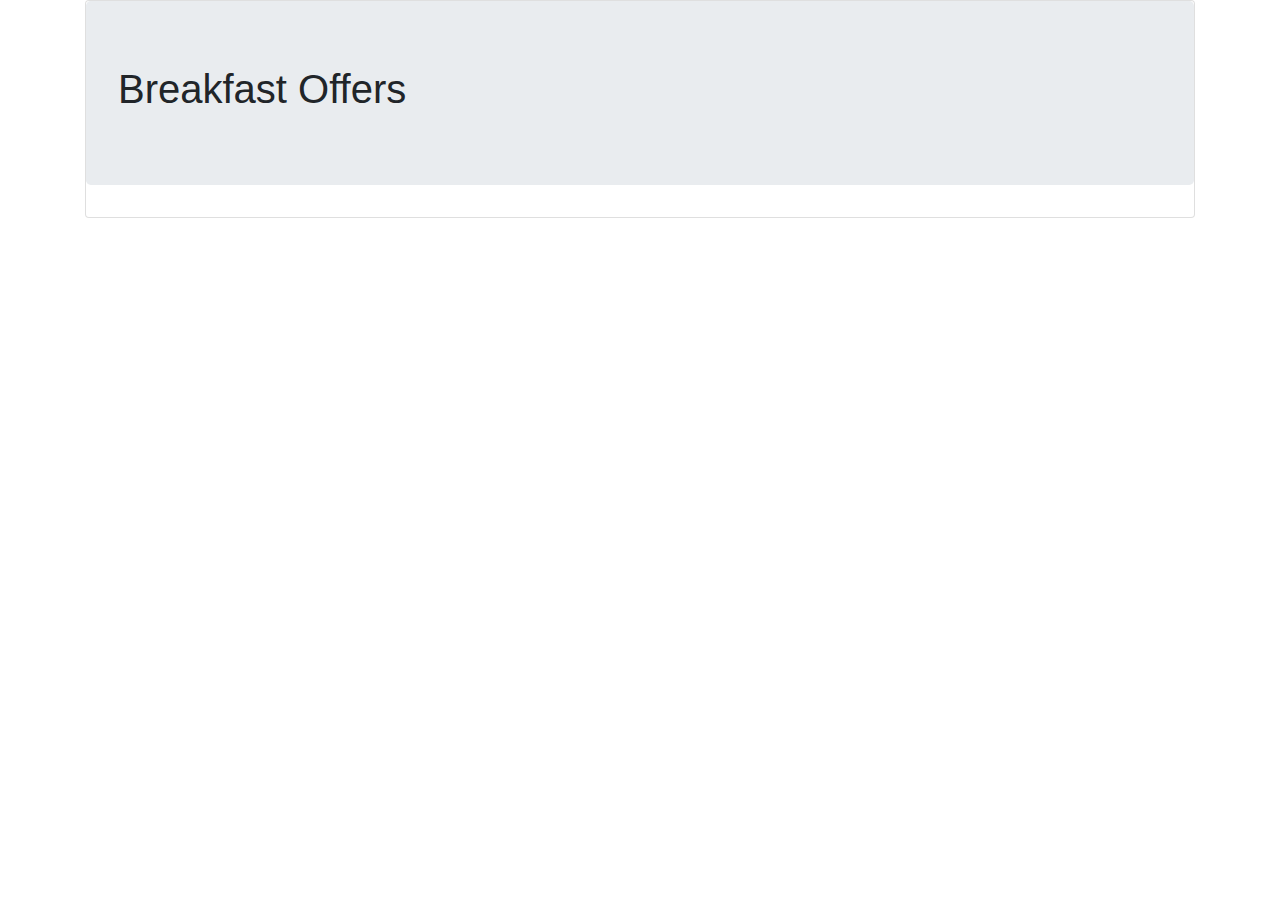
==== breakfast.html @ 8972e3ea "added basic page structure to breakfast.html with jumbotron title card" ====
<!DOCTYPE html>
<html>
    
    <head>
        <meta charset="utf-8">
        <title>Breakfast</title>
        <link rel="stylesheet" href="css/bootstrap.css" type="text/css">
        <link rel="stylesheet" href="css/breakfast.css" type=""> 
    </head>

    <body>
        
        <div class="container">

            <div class="card">
                <div class="jumbotron">
                    <h1>Breakfast Offers</h1>
                </div>
            </div>

            
        </div>
    </body>
</html>
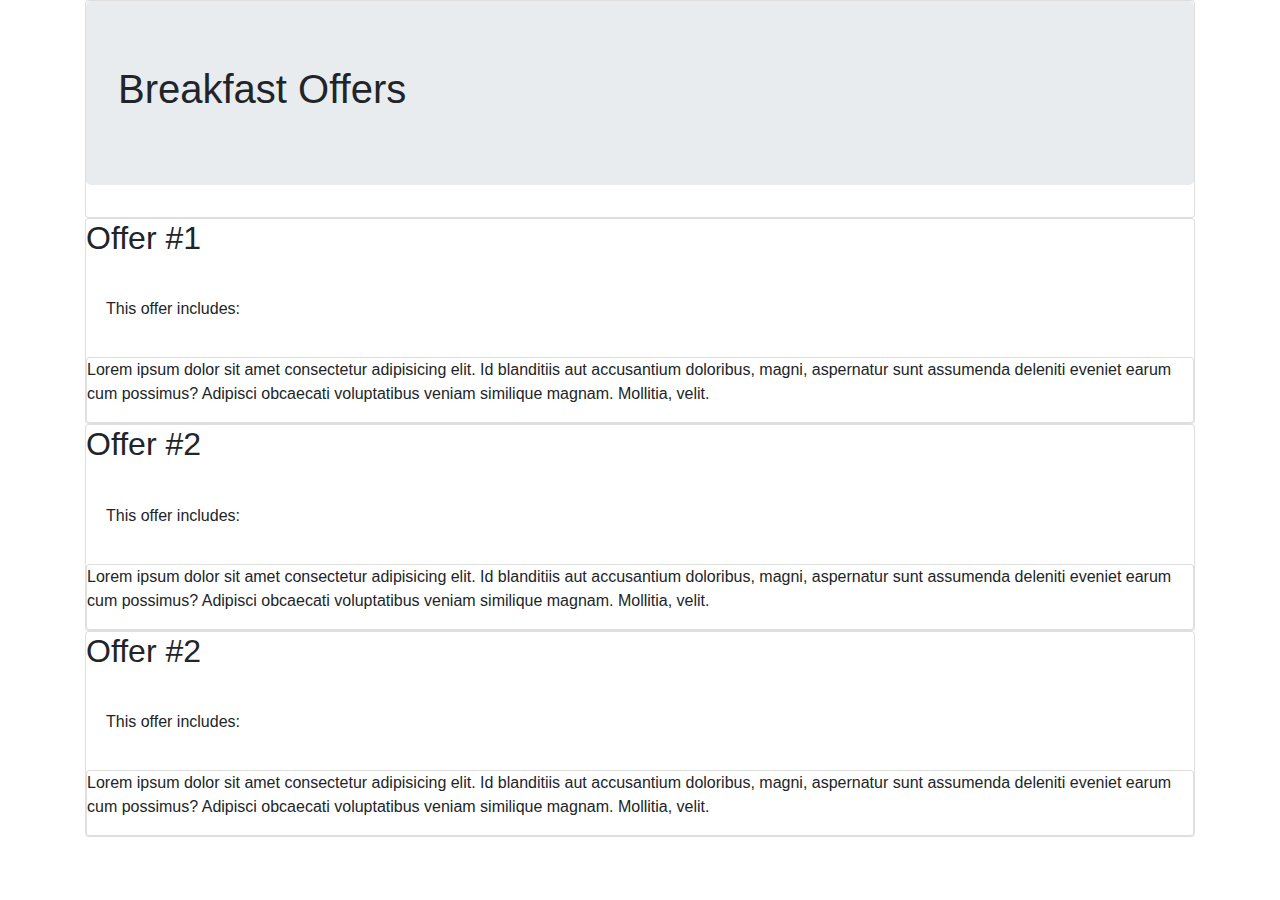
==== commit 457f1b0f: "Added cards for each of the breakfast offers." ====
--- a/breakfast.html
+++ b/breakfast.html
@@ -18,7 +18,50 @@
                 </div>
             </div>
 
-            
+            <div class="card">
+                <div class="card-title">
+                    <h2>Offer #1</h2>
+                </div>
+                <div class="card-body">
+                    <p>This offer includes:</p>
+                    <ul>
+
+                    </ul>
+                </div>
+                <div class="card footer">
+                    <p>Lorem ipsum dolor sit amet consectetur adipisicing elit. Id blanditiis aut accusantium doloribus, magni, aspernatur sunt assumenda deleniti eveniet earum cum possimus? Adipisci obcaecati voluptatibus veniam similique magnam. Mollitia, velit.</p>
+                </div>
+            </div>
+
+            <div class="card">
+                <div class="card-title">
+                    <h2>Offer #2</h2>
+                </div>
+                <div class="card-body">
+                    <p>This offer includes:</p>
+                    <ul>
+
+                    </ul>
+                </div>
+                <div class="card footer">
+                    <p>Lorem ipsum dolor sit amet consectetur adipisicing elit. Id blanditiis aut accusantium doloribus, magni, aspernatur sunt assumenda deleniti eveniet earum cum possimus? Adipisci obcaecati voluptatibus veniam similique magnam. Mollitia, velit.</p>
+                </div>
+            </div>
+
+            <div class="card">
+                <div class="card-title">
+                    <h2>Offer #2</h2>
+                </div>
+                <div class="card-body">
+                    <p>This offer includes:</p>
+                    <ul>
+
+                    </ul>
+                </div>
+                <div class="card footer">
+                    <p>Lorem ipsum dolor sit amet consectetur adipisicing elit. Id blanditiis aut accusantium doloribus, magni, aspernatur sunt assumenda deleniti eveniet earum cum possimus? Adipisci obcaecati voluptatibus veniam similique magnam. Mollitia, velit.</p>
+                </div>
+            </div>
         </div>
     </body>
 </html>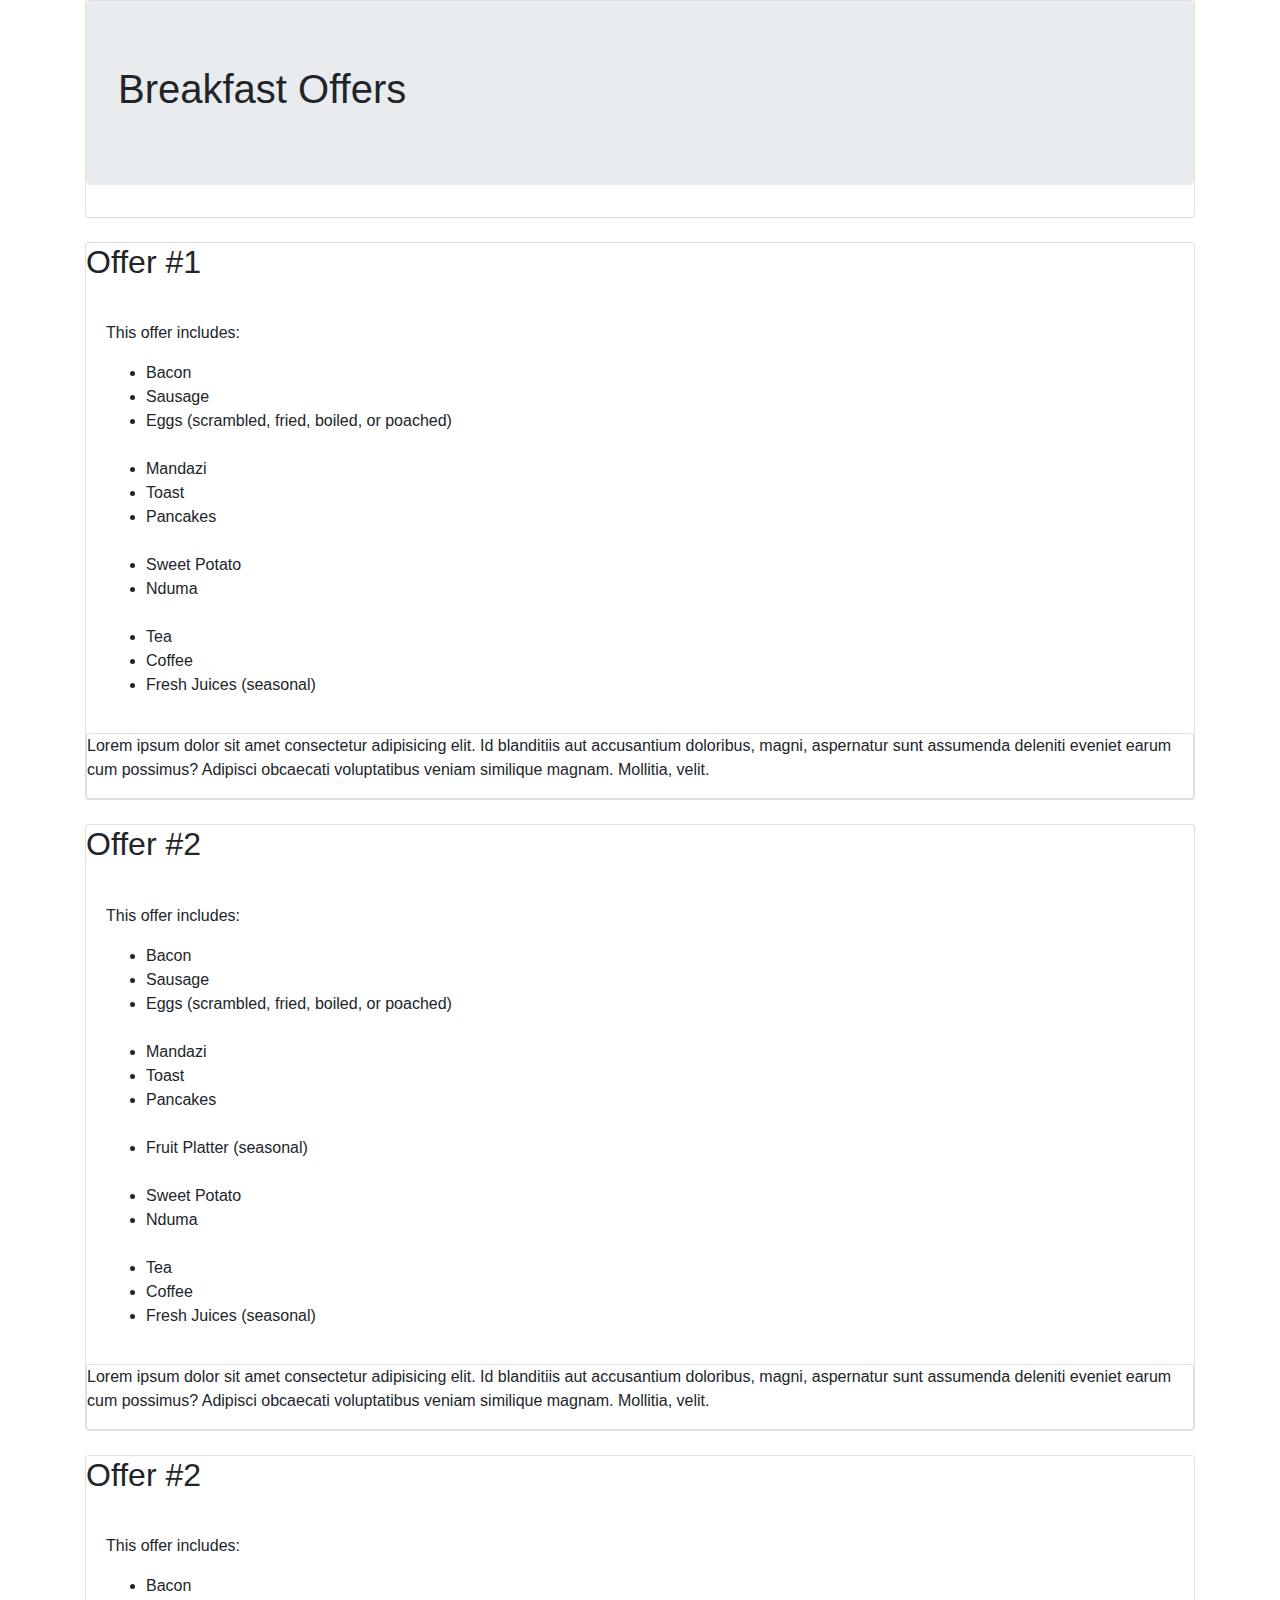
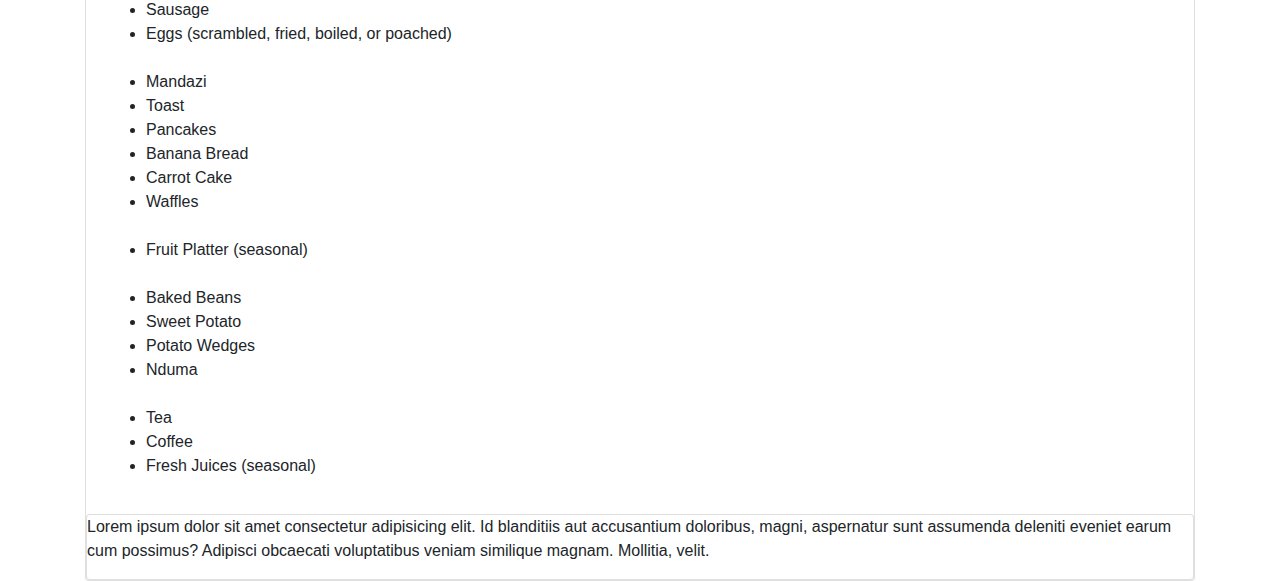
==== commit 272cb946: "Added offer items to each card" ====
--- a/breakfast.html
+++ b/breakfast.html
@@ -18,6 +18,8 @@
                 </div>
             </div>
 
+            <br>
+
             <div class="card">
                 <div class="card-title">
                     <h2>Offer #1</h2>
@@ -25,13 +27,28 @@
                 <div class="card-body">
                     <p>This offer includes:</p>
                     <ul>
-
+                        <li>Bacon</li>
+                        <li>Sausage</li>
+                        <li>Eggs (scrambled, fried, boiled, or poached)</li>
+                        <br>
+                        <li>Mandazi</li>
+                        <li>Toast</li>
+                        <li>Pancakes</li>
+                        <br>
+                        <li>Sweet Potato</li>
+                        <li>Nduma</li>
+                        <br>
+                        <li>Tea</li>
+                        <li>Coffee</li>
+                        <li>Fresh Juices (seasonal)</li>
                     </ul>
                 </div>
                 <div class="card footer">
                     <p>Lorem ipsum dolor sit amet consectetur adipisicing elit. Id blanditiis aut accusantium doloribus, magni, aspernatur sunt assumenda deleniti eveniet earum cum possimus? Adipisci obcaecati voluptatibus veniam similique magnam. Mollitia, velit.</p>
                 </div>
             </div>
+
+            <br>
 
             <div class="card">
                 <div class="card-title">
@@ -40,13 +57,30 @@
                 <div class="card-body">
                     <p>This offer includes:</p>
                     <ul>
-
+                        <li>Bacon</li>
+                        <li>Sausage</li>
+                        <li>Eggs (scrambled, fried, boiled, or poached)</li>
+                        <br>
+                        <li>Mandazi</li>
+                        <li>Toast</li>
+                        <li>Pancakes</li>
+                        <br>
+                        <li>Fruit Platter (seasonal)</li>
+                        <br>
+                        <li>Sweet Potato</li>
+                        <li>Nduma</li>
+                        <br>
+                        <li>Tea</li>
+                        <li>Coffee</li>
+                        <li>Fresh Juices (seasonal)</li>
                     </ul>
                 </div>
                 <div class="card footer">
                     <p>Lorem ipsum dolor sit amet consectetur adipisicing elit. Id blanditiis aut accusantium doloribus, magni, aspernatur sunt assumenda deleniti eveniet earum cum possimus? Adipisci obcaecati voluptatibus veniam similique magnam. Mollitia, velit.</p>
                 </div>
             </div>
+
+            <br>
 
             <div class="card">
                 <div class="card-title">
@@ -55,7 +89,27 @@
                 <div class="card-body">
                     <p>This offer includes:</p>
                     <ul>
-
+                        <li>Bacon</li>
+                        <li>Sausage</li>
+                        <li>Eggs (scrambled, fried, boiled, or poached)</li>
+                        <br>
+                        <li>Mandazi</li>
+                        <li>Toast</li>
+                        <li>Pancakes</li>
+                        <li>Banana Bread</li>
+                        <li>Carrot Cake</li>
+                        <li>Waffles</li>
+                        <br>
+                        <li>Fruit Platter (seasonal)</li>
+                        <br>
+                        <li>Baked Beans</li>
+                        <li>Sweet Potato</li>
+                        <li>Potato Wedges</li>
+                        <li>Nduma</li>
+                        <br>
+                        <li>Tea</li>
+                        <li>Coffee</li>
+                        <li>Fresh Juices (seasonal)</li>
                     </ul>
                 </div>
                 <div class="card footer">
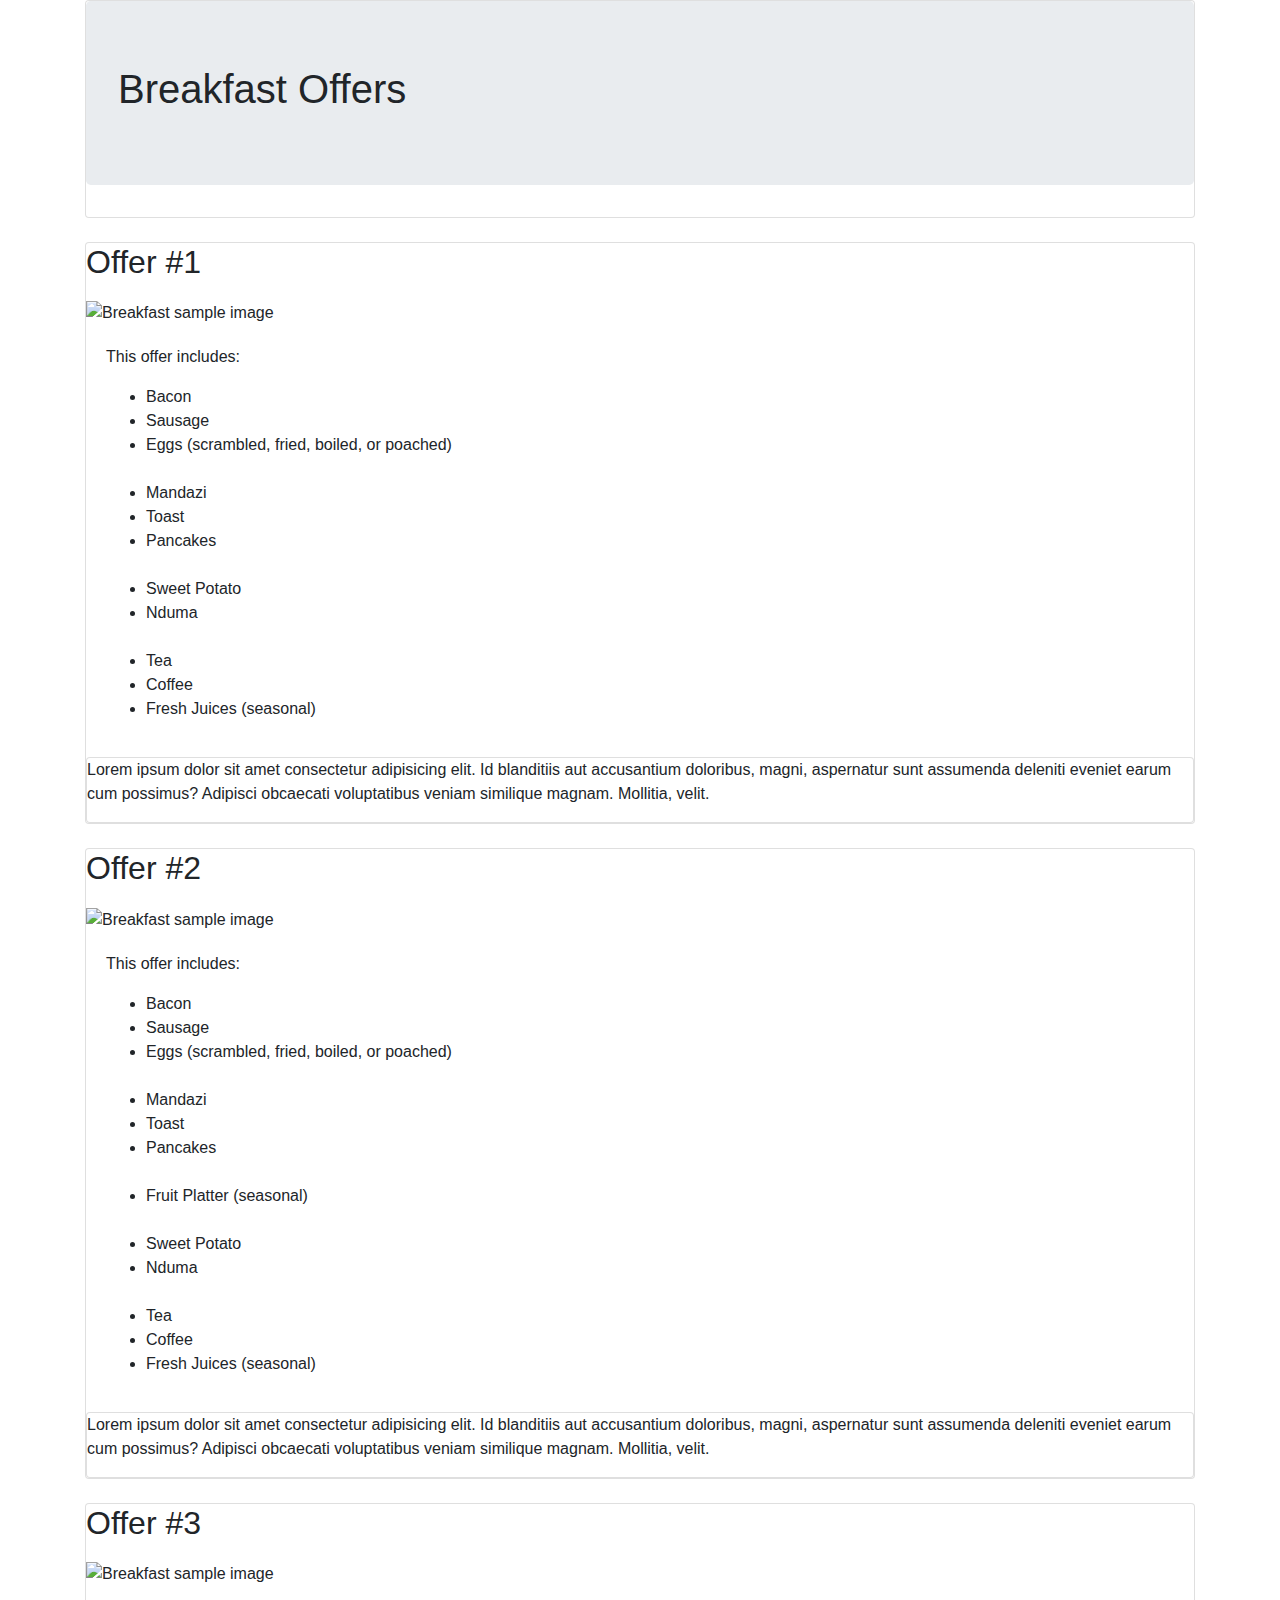
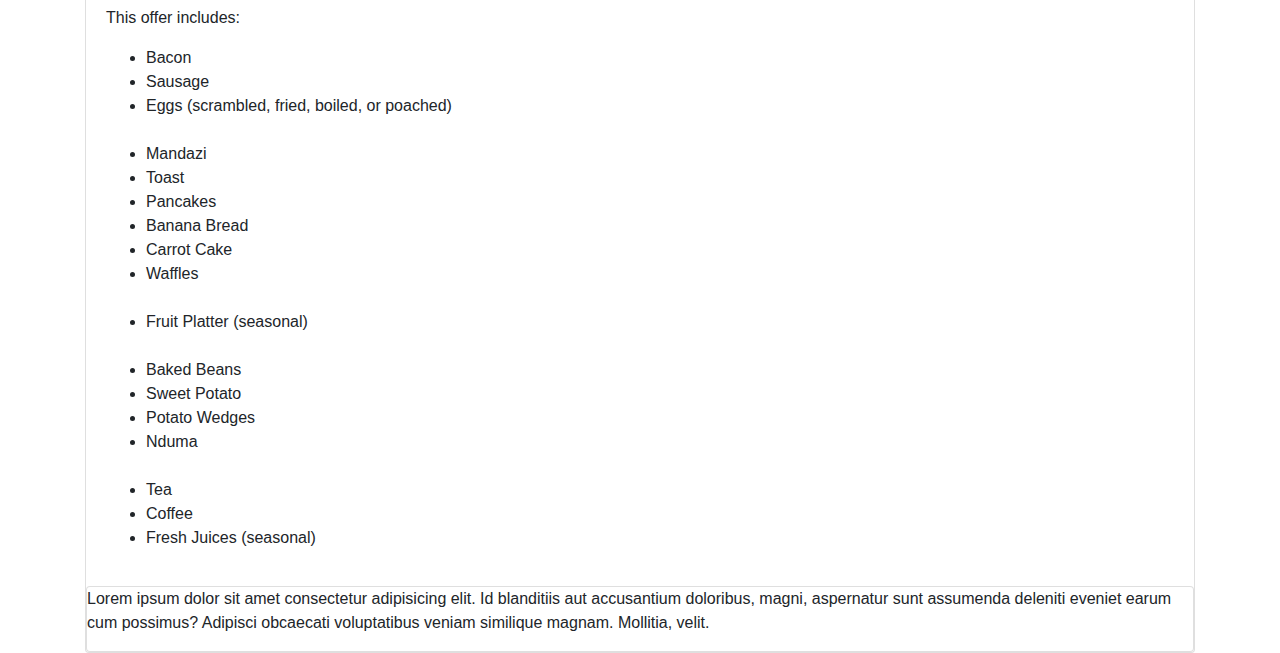
==== commit 91c6955f: "added images to each card" ====
--- a/breakfast.html
+++ b/breakfast.html
@@ -5,7 +5,7 @@
         <meta charset="utf-8">
         <title>Breakfast</title>
         <link rel="stylesheet" href="css/bootstrap.css" type="text/css">
-        <link rel="stylesheet" href="css/breakfast.css" type=""> 
+        <link rel="stylesheet" href="css/breakfast.css" type="text/css"> 
     </head>
 
     <body>
@@ -24,6 +24,7 @@
                 <div class="card-title">
                     <h2>Offer #1</h2>
                 </div>
+                <img src="https://images2.minutemediacdn.com/image/upload/c_fill,g_auto,h_1248,w_2220/f_auto,q_auto,w_1100/v1555296779/shape/mentalfloss/istock_56398858_small.jpg" alt="Breakfast sample image">
                 <div class="card-body">
                     <p>This offer includes:</p>
                     <ul>
@@ -54,6 +55,7 @@
                 <div class="card-title">
                     <h2>Offer #2</h2>
                 </div>
+                <img class="image2" src="https://ichef.bbci.co.uk/wwfeatures/live/976_549/images/live/p0/6s/kw/p06skw9l.jpg" alt="Breakfast sample image">
                 <div class="card-body">
                     <p>This offer includes:</p>
                     <ul>
@@ -84,8 +86,9 @@
 
             <div class="card">
                 <div class="card-title">
-                    <h2>Offer #2</h2>
+                    <h2>Offer #3</h2>
                 </div>
+                <img src="https://njmonthly.com/wp-content/uploads/2014/06/breakfastfeature.jpg" alt="Breakfast sample image">
                 <div class="card-body">
                     <p>This offer includes:</p>
                     <ul>
--- a/css/breakfast.css
+++ b/css/breakfast.css
@@ -0,0 +1,4 @@
+img {
+    max-width: 100%;
+    height: auto;
+}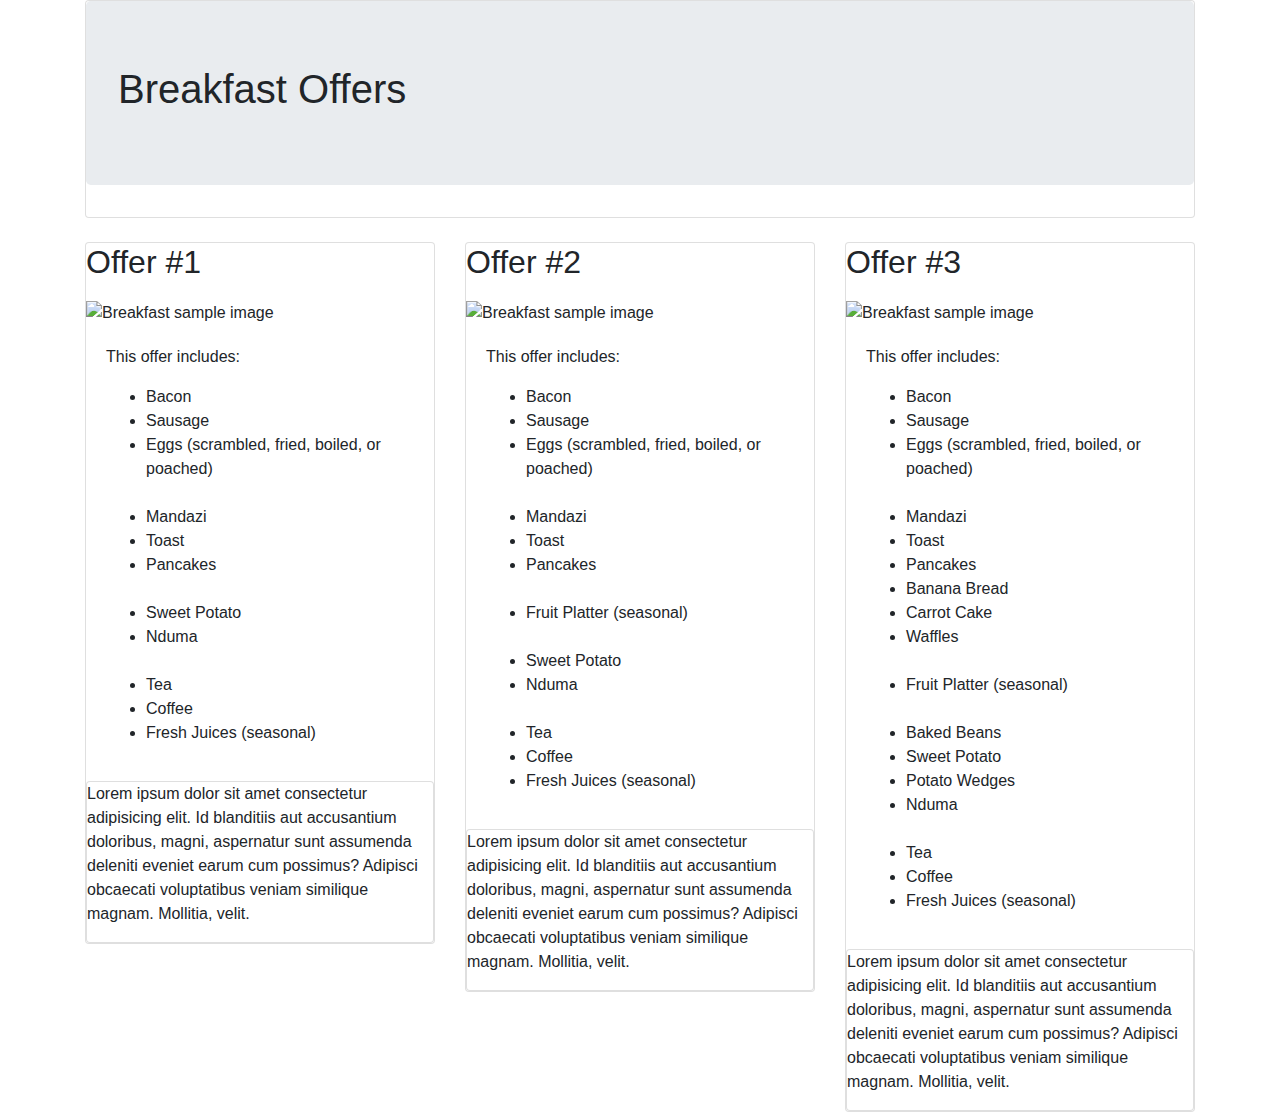
==== commit f330b41a: "added collumns and rows for breakfast offer cards" ====
--- a/breakfast.html
+++ b/breakfast.html
@@ -11,7 +11,7 @@
     <body>
         
         <div class="container">
-
+            
             <div class="card">
                 <div class="jumbotron">
                     <h1>Breakfast Offers</h1>
@@ -20,103 +20,112 @@
 
             <br>
 
-            <div class="card">
-                <div class="card-title">
-                    <h2>Offer #1</h2>
+            <div class="row">
+                
+                <div class="col-md-4">
+                    <div class="card">
+                        <div class="card-title">
+                            <h2>Offer #1</h2>
+                        </div>
+                        <img src="https://images2.minutemediacdn.com/image/upload/c_fill,g_auto,h_1248,w_2220/f_auto,q_auto,w_1100/v1555296779/shape/mentalfloss/istock_56398858_small.jpg" alt="Breakfast sample image">
+                        <div class="card-body">
+                            <p>This offer includes:</p>
+                            <ul>
+                                <li>Bacon</li>
+                                <li>Sausage</li>
+                                <li>Eggs (scrambled, fried, boiled, or poached)</li>
+                                <br>
+                                <li>Mandazi</li>
+                                <li>Toast</li>
+                                <li>Pancakes</li>
+                                <br>
+                                <li>Sweet Potato</li>
+                                <li>Nduma</li>
+                                <br>
+                                <li>Tea</li>
+                                <li>Coffee</li>
+                                <li>Fresh Juices (seasonal)</li>
+                            </ul>
+                        </div>
+                        <div class="card footer">
+                            <p>Lorem ipsum dolor sit amet consectetur adipisicing elit. Id blanditiis aut accusantium doloribus, magni, aspernatur sunt assumenda deleniti eveniet earum cum possimus? Adipisci obcaecati voluptatibus veniam similique magnam. Mollitia, velit.</p>
+                        </div>
+                    </div>
                 </div>
-                <img src="https://images2.minutemediacdn.com/image/upload/c_fill,g_auto,h_1248,w_2220/f_auto,q_auto,w_1100/v1555296779/shape/mentalfloss/istock_56398858_small.jpg" alt="Breakfast sample image">
-                <div class="card-body">
-                    <p>This offer includes:</p>
-                    <ul>
-                        <li>Bacon</li>
-                        <li>Sausage</li>
-                        <li>Eggs (scrambled, fried, boiled, or poached)</li>
-                        <br>
-                        <li>Mandazi</li>
-                        <li>Toast</li>
-                        <li>Pancakes</li>
-                        <br>
-                        <li>Sweet Potato</li>
-                        <li>Nduma</li>
-                        <br>
-                        <li>Tea</li>
-                        <li>Coffee</li>
-                        <li>Fresh Juices (seasonal)</li>
-                    </ul>
+
+                <br>
+
+                <div class="col-md-4">
+                    <div class="card">
+                        <div class="card-title">
+                            <h2>Offer #2</h2>
+                        </div>
+                        <img class="image2" src="https://ichef.bbci.co.uk/wwfeatures/live/976_549/images/live/p0/6s/kw/p06skw9l.jpg" alt="Breakfast sample image">
+                        <div class="card-body">
+                            <p>This offer includes:</p>
+                            <ul>
+                                <li>Bacon</li>
+                                <li>Sausage</li>
+                                <li>Eggs (scrambled, fried, boiled, or poached)</li>
+                                <br>
+                                <li>Mandazi</li>
+                                <li>Toast</li>
+                                <li>Pancakes</li>
+                                <br>
+                                <li>Fruit Platter (seasonal)</li>
+                                <br>
+                                <li>Sweet Potato</li>
+                                <li>Nduma</li>
+                                <br>
+                                <li>Tea</li>
+                                <li>Coffee</li>
+                                <li>Fresh Juices (seasonal)</li>
+                            </ul>
+                        </div>
+                        <div class="card footer">
+                            <p>Lorem ipsum dolor sit amet consectetur adipisicing elit. Id blanditiis aut accusantium doloribus, magni, aspernatur sunt assumenda deleniti eveniet earum cum possimus? Adipisci obcaecati voluptatibus veniam similique magnam. Mollitia, velit.</p>
+                        </div>
+                    </div>
                 </div>
-                <div class="card footer">
-                    <p>Lorem ipsum dolor sit amet consectetur adipisicing elit. Id blanditiis aut accusantium doloribus, magni, aspernatur sunt assumenda deleniti eveniet earum cum possimus? Adipisci obcaecati voluptatibus veniam similique magnam. Mollitia, velit.</p>
-                </div>
-            </div>
 
-            <br>
+                <br>
 
-            <div class="card">
-                <div class="card-title">
-                    <h2>Offer #2</h2>
-                </div>
-                <img class="image2" src="https://ichef.bbci.co.uk/wwfeatures/live/976_549/images/live/p0/6s/kw/p06skw9l.jpg" alt="Breakfast sample image">
-                <div class="card-body">
-                    <p>This offer includes:</p>
-                    <ul>
-                        <li>Bacon</li>
-                        <li>Sausage</li>
-                        <li>Eggs (scrambled, fried, boiled, or poached)</li>
-                        <br>
-                        <li>Mandazi</li>
-                        <li>Toast</li>
-                        <li>Pancakes</li>
-                        <br>
-                        <li>Fruit Platter (seasonal)</li>
-                        <br>
-                        <li>Sweet Potato</li>
-                        <li>Nduma</li>
-                        <br>
-                        <li>Tea</li>
-                        <li>Coffee</li>
-                        <li>Fresh Juices (seasonal)</li>
-                    </ul>
-                </div>
-                <div class="card footer">
-                    <p>Lorem ipsum dolor sit amet consectetur adipisicing elit. Id blanditiis aut accusantium doloribus, magni, aspernatur sunt assumenda deleniti eveniet earum cum possimus? Adipisci obcaecati voluptatibus veniam similique magnam. Mollitia, velit.</p>
-                </div>
-            </div>
-
-            <br>
-
-            <div class="card">
-                <div class="card-title">
-                    <h2>Offer #3</h2>
-                </div>
-                <img src="https://njmonthly.com/wp-content/uploads/2014/06/breakfastfeature.jpg" alt="Breakfast sample image">
-                <div class="card-body">
-                    <p>This offer includes:</p>
-                    <ul>
-                        <li>Bacon</li>
-                        <li>Sausage</li>
-                        <li>Eggs (scrambled, fried, boiled, or poached)</li>
-                        <br>
-                        <li>Mandazi</li>
-                        <li>Toast</li>
-                        <li>Pancakes</li>
-                        <li>Banana Bread</li>
-                        <li>Carrot Cake</li>
-                        <li>Waffles</li>
-                        <br>
-                        <li>Fruit Platter (seasonal)</li>
-                        <br>
-                        <li>Baked Beans</li>
-                        <li>Sweet Potato</li>
-                        <li>Potato Wedges</li>
-                        <li>Nduma</li>
-                        <br>
-                        <li>Tea</li>
-                        <li>Coffee</li>
-                        <li>Fresh Juices (seasonal)</li>
-                    </ul>
-                </div>
-                <div class="card footer">
-                    <p>Lorem ipsum dolor sit amet consectetur adipisicing elit. Id blanditiis aut accusantium doloribus, magni, aspernatur sunt assumenda deleniti eveniet earum cum possimus? Adipisci obcaecati voluptatibus veniam similique magnam. Mollitia, velit.</p>
+                <div class="col-md-4">
+                    <div class="card">
+                        <div class="card-title">
+                            <h2>Offer #3</h2>
+                        </div>
+                        <img src="https://njmonthly.com/wp-content/uploads/2014/06/breakfastfeature.jpg" alt="Breakfast sample image">
+                        <div class="card-body">
+                            <p>This offer includes:</p>
+                            <ul>
+                                <li>Bacon</li>
+                                <li>Sausage</li>
+                                <li>Eggs (scrambled, fried, boiled, or poached)</li>
+                                <br>
+                                <li>Mandazi</li>
+                                <li>Toast</li>
+                                <li>Pancakes</li>
+                                <li>Banana Bread</li>
+                                <li>Carrot Cake</li>
+                                <li>Waffles</li>
+                                <br>
+                                <li>Fruit Platter (seasonal)</li>
+                                <br>
+                                <li>Baked Beans</li>
+                                <li>Sweet Potato</li>
+                                <li>Potato Wedges</li>
+                                <li>Nduma</li>
+                                <br>
+                                <li>Tea</li>
+                                <li>Coffee</li>
+                                <li>Fresh Juices (seasonal)</li>
+                            </ul>
+                        </div>
+                        <div class="card footer">
+                            <p>Lorem ipsum dolor sit amet consectetur adipisicing elit. Id blanditiis aut accusantium doloribus, magni, aspernatur sunt assumenda deleniti eveniet earum cum possimus? Adipisci obcaecati voluptatibus veniam similique magnam. Mollitia, velit.</p>
+                        </div>
+                    </div>
                 </div>
             </div>
         </div>
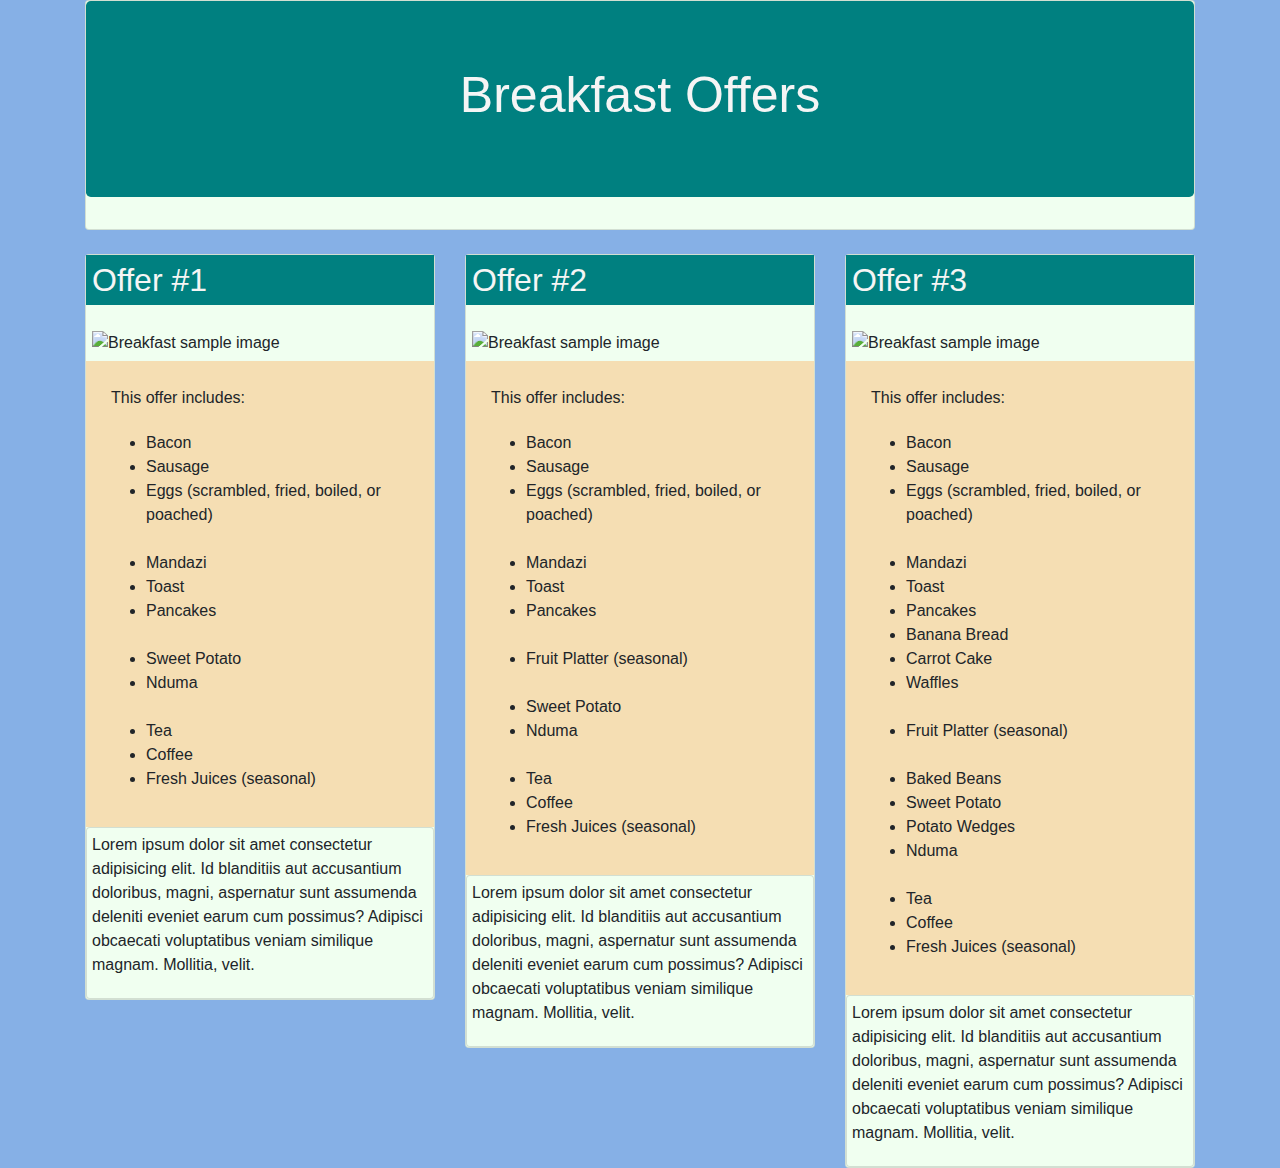
==== commit 94cc0d37: "added styling to breakfast" ====
--- a/breakfast.html
+++ b/breakfast.html
@@ -22,7 +22,7 @@
 
             <div class="row">
                 
-                <div class="col-md-4">
+                <div class="col-lg-4">
                     <div class="card">
                         <div class="card-title">
                             <h2>Offer #1</h2>
@@ -55,7 +55,7 @@
 
                 <br>
 
-                <div class="col-md-4">
+                <div class="col-lg-4">
                     <div class="card">
                         <div class="card-title">
                             <h2>Offer #2</h2>
@@ -90,7 +90,7 @@
 
                 <br>
 
-                <div class="col-md-4">
+                <div class="col-lg-4">
                     <div class="card">
                         <div class="card-title">
                             <h2>Offer #3</h2>
--- a/css/breakfast.css
+++ b/css/breakfast.css
@@ -1,4 +1,30 @@
+body    {
+    background-color: rgb(134, 176, 230);
+}
 img {
-    max-width: 100%;
+    padding: 6px;
+    width: 90%;
     height: auto;
+}
+h1  {
+    text-align: center;
+    font-size: 50px;
+    color: whitesmoke;
+}
+h2  {
+    padding: 6px;
+    background-color: teal;
+    color: whitesmoke;
+}
+p   {
+    padding: 5px;
+}
+.jumbotron  {
+    background-color: teal;
+}
+.card   {
+    background-color: honeydew;
+}
+.card-body  {
+    background-color: wheat;
 }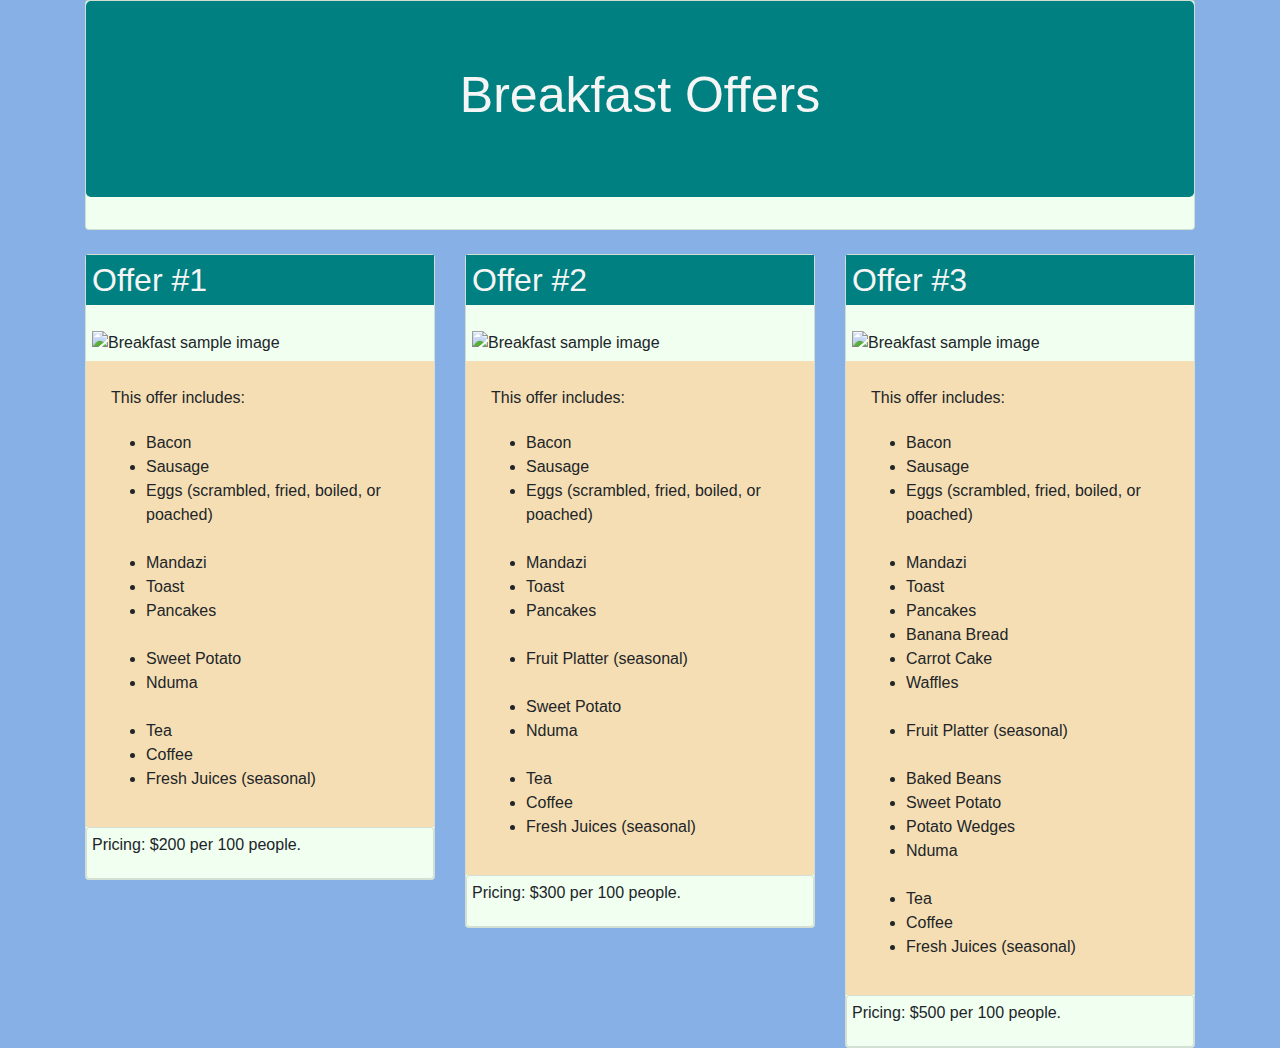
==== commit 29bc59f2: "Added pricing to breakfast.html" ====
--- a/breakfast.html
+++ b/breakfast.html
@@ -48,7 +48,7 @@
                             </ul>
                         </div>
                         <div class="card footer">
-                            <p>Lorem ipsum dolor sit amet consectetur adipisicing elit. Id blanditiis aut accusantium doloribus, magni, aspernatur sunt assumenda deleniti eveniet earum cum possimus? Adipisci obcaecati voluptatibus veniam similique magnam. Mollitia, velit.</p>
+                            <p>Pricing: $200 per 100 people.</p>
                         </div>
                     </div>
                 </div>
@@ -83,7 +83,7 @@
                             </ul>
                         </div>
                         <div class="card footer">
-                            <p>Lorem ipsum dolor sit amet consectetur adipisicing elit. Id blanditiis aut accusantium doloribus, magni, aspernatur sunt assumenda deleniti eveniet earum cum possimus? Adipisci obcaecati voluptatibus veniam similique magnam. Mollitia, velit.</p>
+                            <p>Pricing: $300 per 100 people.</p>
                         </div>
                     </div>
                 </div>
@@ -123,7 +123,7 @@
                             </ul>
                         </div>
                         <div class="card footer">
-                            <p>Lorem ipsum dolor sit amet consectetur adipisicing elit. Id blanditiis aut accusantium doloribus, magni, aspernatur sunt assumenda deleniti eveniet earum cum possimus? Adipisci obcaecati voluptatibus veniam similique magnam. Mollitia, velit.</p>
+                            <p>Pricing: $500 per 100 people.</p>
                         </div>
                     </div>
                 </div>
